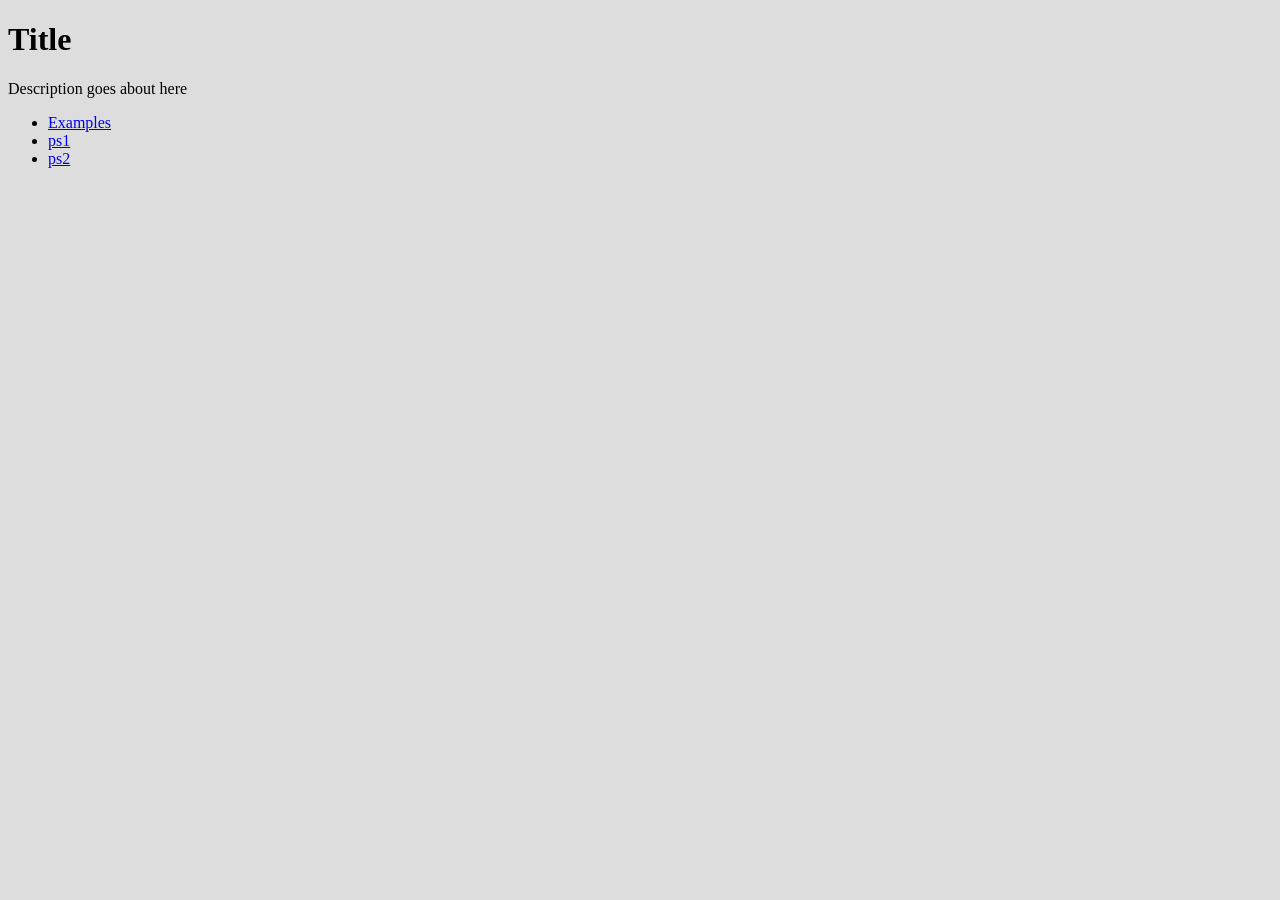
==== docs/index.html @ 0665ffd6 "These files are setting up my applied micro psets Pset1" ====
<!DOCTYPE html>
<html>
  <head>
    <meta charset="utf-8" />
    <meta http-equiv="x-ua-compatible" content="ie=edge" />
    <title>Applied Micro</title>
    <meta name="description" content="Mangan is a man with a plan" />
    <meta
      name="viewport"
      content="width=device-width, initial-scale=1, shrink-to-fit=no"
    />
    <link rel="stylesheet" type="text/css" href="style.css" />
  </head>
  <body>
    <h1>Title</h1>
    <p>Description goes about here</p>
    <ul>
      <li>
        <a href="./examples/howto_markdown.html">Examples</a>
      </li>
      <li>
        <a href="./ps1">ps1</a>
      </li>
      <li>
        <a href="./ps2">ps2</a>
      </li>
    </ul>
  </body>
</html>
---- docs/style.css ----
body {
  background: #ddd;
}
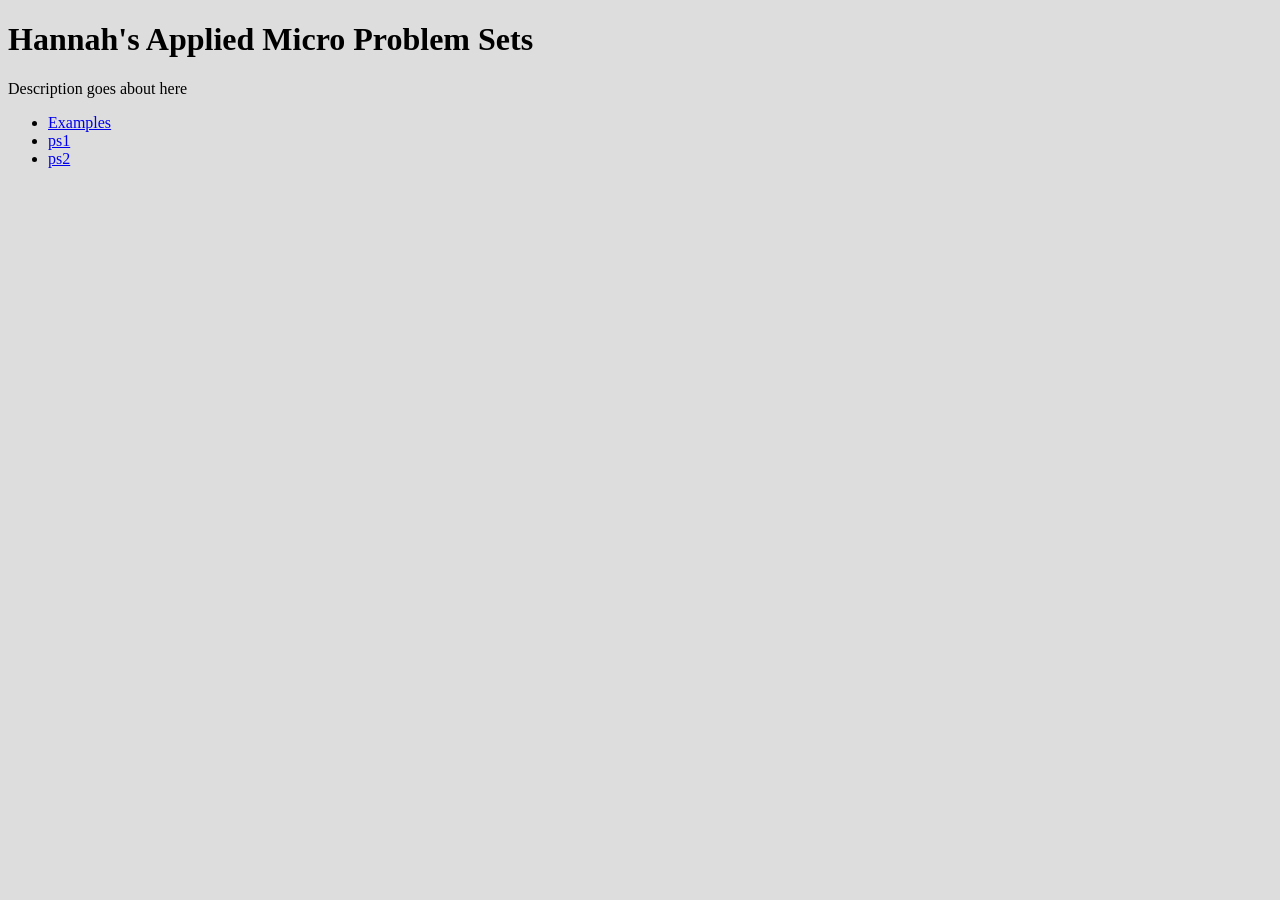
==== commit bf06fbff: "updated text files for pset 1" ====
--- a/docs/index.html
+++ b/docs/index.html
@@ -4,7 +4,7 @@
     <meta charset="utf-8" />
     <meta http-equiv="x-ua-compatible" content="ie=edge" />
     <title>Applied Micro</title>
-    <meta name="description" content="Mangan is a man with a plan" />
+    <meta name="description" content="" />
     <meta
       name="viewport"
       content="width=device-width, initial-scale=1, shrink-to-fit=no"
@@ -12,7 +12,7 @@
     <link rel="stylesheet" type="text/css" href="style.css" />
   </head>
   <body>
-    <h1>Title</h1>
+    <h1>Hannah's Applied Micro Problem Sets</h1>
     <p>Description goes about here</p>
     <ul>
       <li>
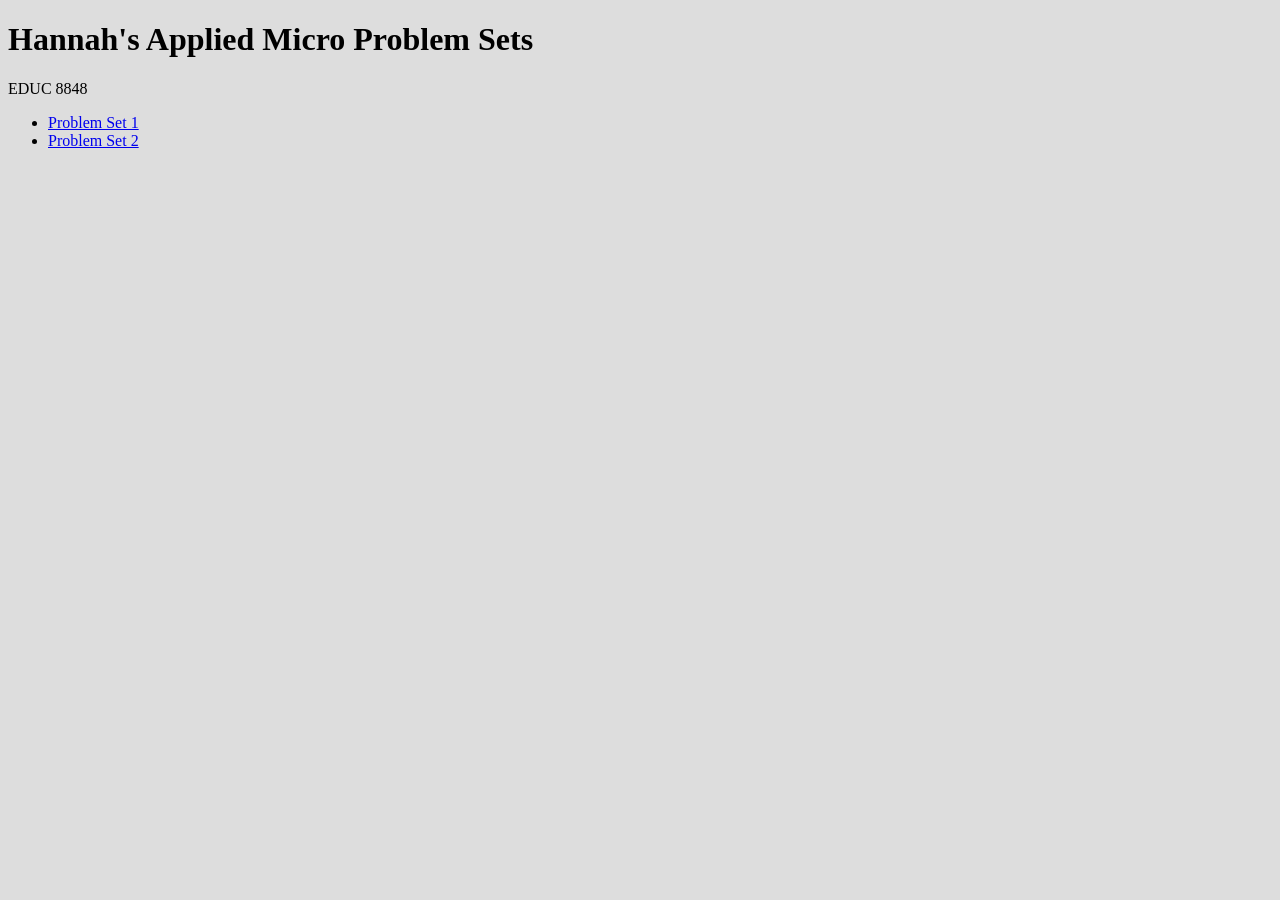
==== commit 022e7ad1: "Problem Set 2 First Try" ====
--- a/docs/index.html
+++ b/docs/index.html
@@ -4,7 +4,7 @@
     <meta charset="utf-8" />
     <meta http-equiv="x-ua-compatible" content="ie=edge" />
     <title>Applied Micro</title>
-    <meta name="description" content="" />
+    <meta name="description" content=":-)" />
     <meta
       name="viewport"
       content="width=device-width, initial-scale=1, shrink-to-fit=no"
@@ -13,16 +13,13 @@
   </head>
   <body>
     <h1>Hannah's Applied Micro Problem Sets</h1>
-    <p>Description goes about here</p>
+    <p>EDUC 8848</p>
     <ul>
       <li>
-        <a href="./examples/howto_markdown.html">Examples</a>
+        <a href="./ps1/ps1_denker">Problem Set 1</a>
       </li>
       <li>
-        <a href="./ps1">ps1</a>
-      </li>
-      <li>
-        <a href="./ps2">ps2</a>
+        <a href="./ps2/ps2_denker">Problem Set 2</a>
       </li>
     </ul>
   </body>
